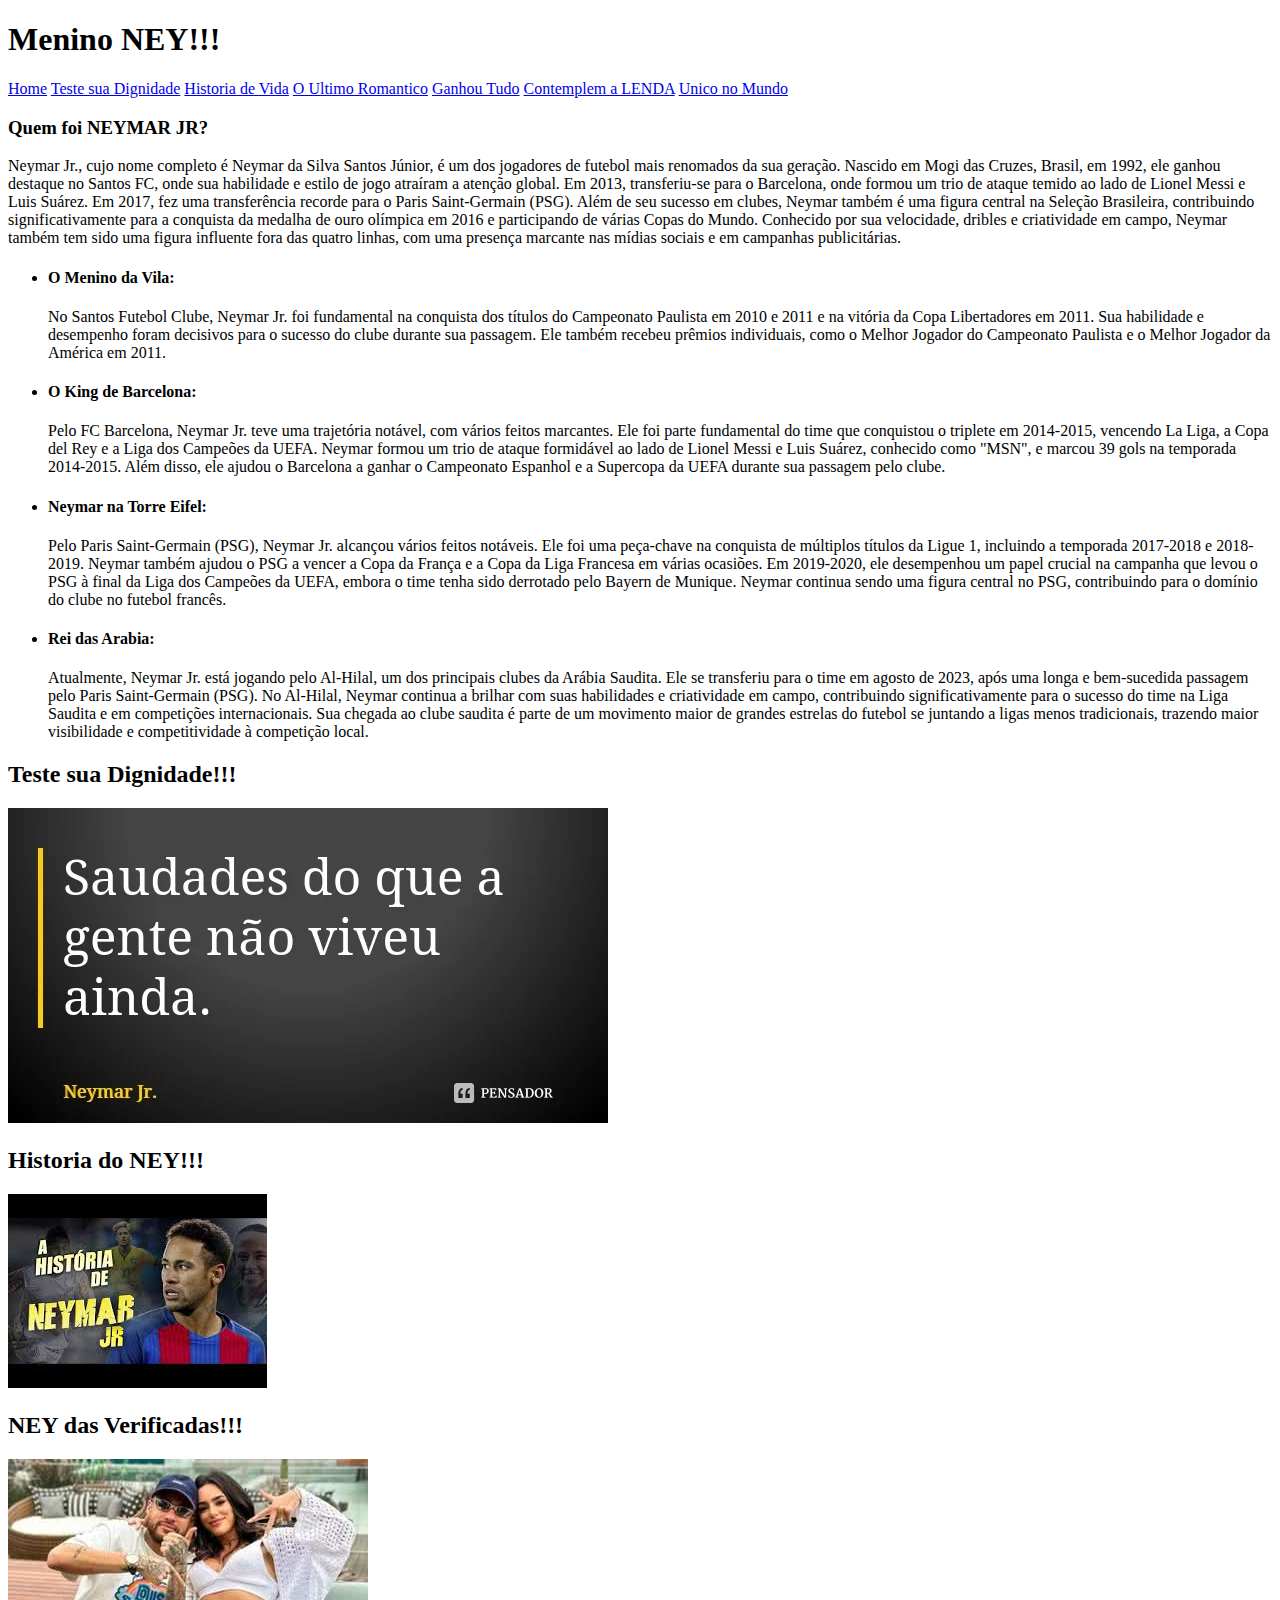
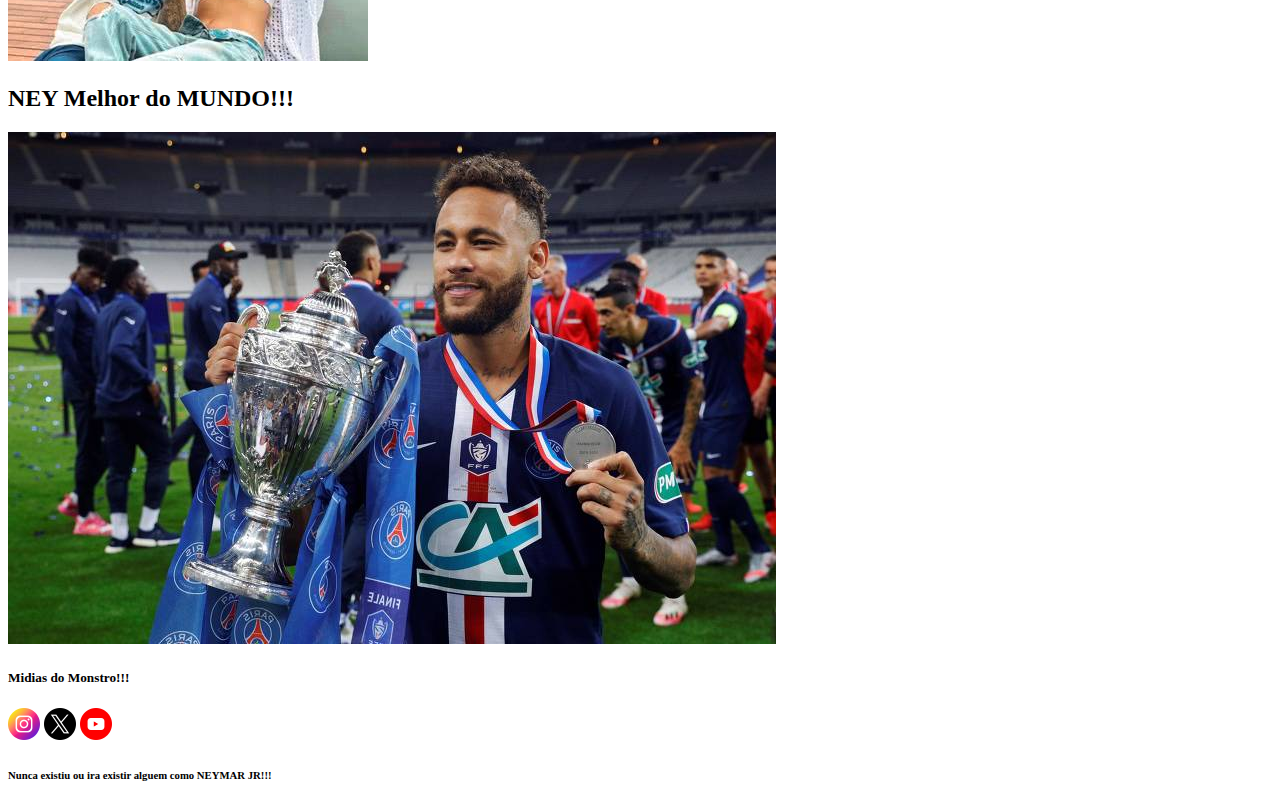
==== Desenvolvimento de Aplicações/Aula 3/site/index.html @ 44639833 "UPDATE FACULDADE" ====
<!DOCTYPE html>
<html lang="pt-BR">
<head>
    <meta charset="UTF-8">
    <meta name="viewport" content="width=device-width, initial-scale=1.0">
    <meta name="author" content="BrayanFV">
    <meta name="description" content="A extraodirnaria hitoria de vida do homem mais fiel do mundo chamado NEYMAR JR!">
    <title>Neymar JR Delas</title>
</head>
<body>
    <header>
        <h1>Menino NEY!!!</h1>
        <nav id="Navegar">
        
                <a href="https://www.neymarjr.com/pt">Home</a>
                <a href="#Teste">Teste sua Dignidade</a>
                <a href="#vidaNEY">Historia de Vida</a>
                <a href="#fiel">O Ultimo Romantico</a>  
                <a href="#GanhaTudo">Ganhou Tudo</a>
                <a href="#Midias">Contemplem a LENDA</a>
                <a href="#Rodape">Unico no Mundo</a>
                
                
            </id>
        </nav>
    </header>
    <main>
        <article>
            <section>
                <h3>Quem foi NEYMAR JR?</h3>
                <p>Neymar Jr., cujo nome completo é Neymar da Silva Santos Júnior, é um dos jogadores de futebol mais renomados da sua geração. Nascido em Mogi das Cruzes, Brasil, em 1992, ele ganhou destaque no Santos FC, onde sua habilidade e estilo de jogo atraíram a atenção global. Em 2013, transferiu-se para o Barcelona, onde formou um trio de ataque temido ao lado de Lionel Messi e Luis Suárez. Em 2017, fez uma transferência recorde para o Paris Saint-Germain (PSG). Além de seu sucesso em clubes, Neymar também é uma figura central na Seleção Brasileira, contribuindo significativamente para a conquista da medalha de ouro olímpica em 2016 e participando de várias Copas do Mundo. Conhecido por sua velocidade, dribles e criatividade em campo, Neymar também tem sido uma figura influente fora das quatro linhas, com uma presença marcante nas mídias sociais e em campanhas publicitárias.</p>
                <ul>
                    <li>
                        <h4>O Menino da Vila:</h4><p>No Santos Futebol Clube, Neymar Jr. foi fundamental na conquista dos títulos do Campeonato Paulista em 2010 e 2011 e na vitória da Copa Libertadores em 2011. Sua habilidade e desempenho foram decisivos para o sucesso do clube durante sua passagem. Ele também recebeu prêmios individuais, como o Melhor Jogador do Campeonato Paulista e o Melhor Jogador da América em 2011.</p>
                    </li>
                    <li>
                        <h4>O King de Barcelona:</h4><p>Pelo FC Barcelona, Neymar Jr. teve uma trajetória notável, com vários feitos marcantes. Ele foi parte fundamental do time que conquistou o triplete em 2014-2015, vencendo La Liga, a Copa del Rey e a Liga dos Campeões da UEFA. Neymar formou um trio de ataque formidável ao lado de Lionel Messi e Luis Suárez, conhecido como "MSN", e marcou 39 gols na temporada 2014-2015. Além disso, ele ajudou o Barcelona a ganhar o Campeonato Espanhol e a Supercopa da UEFA durante sua passagem pelo clube.</p>
                    </li>
                    <li>
                        <h4>Neymar na Torre Eifel:</h4><p>Pelo Paris Saint-Germain (PSG), Neymar Jr. alcançou vários feitos notáveis. Ele foi uma peça-chave na conquista de múltiplos títulos da Ligue 1, incluindo a temporada 2017-2018 e 2018-2019. Neymar também ajudou o PSG a vencer a Copa da França e a Copa da Liga Francesa em várias ocasiões. Em 2019-2020, ele desempenhou um papel crucial na campanha que levou o PSG à final da Liga dos Campeões da UEFA, embora o time tenha sido derrotado pelo Bayern de Munique. Neymar continua sendo uma figura central no PSG, contribuindo para o domínio do clube no futebol francês. </p>
                    </li>
                    <li>
                        <h4>Rei das Arabia:</h4><p>Atualmente, Neymar Jr. está jogando pelo Al-Hilal, um dos principais clubes da Arábia Saudita. Ele se transferiu para o time em agosto de 2023, após uma longa e bem-sucedida passagem pelo Paris Saint-Germain (PSG). No Al-Hilal, Neymar continua a brilhar com suas habilidades e criatividade em campo, contribuindo significativamente para o sucesso do time na Liga Saudita e em competições internacionais. Sua chegada ao clube saudita é parte de um movimento maior de grandes estrelas do futebol se juntando a ligas menos tradicionais, trazendo maior visibilidade e competitividade à competição local.</p>
                    </li>
                </ul>
            </section>
          <nav >
            <h2>Teste sua Dignidade!!!</h2>
            <section id="Teste">
             <a href="./form/index.html" target="_self"><img src="./img/Neypensador.webp"></a>
            </section>
            <h2>Historia do NEY!!!</h2>
                <section id="vidaNEY">
                    <a href="https://www.youtube.com/watch?v=EK5A2ZPyFDA"><img src="./img/HistoriaNEY.jpeg" ></a>
                </section>
                <h2>NEY das Verificadas!!!</h2>
                <section id="fiel">
                     <a href="https://www.youtube.com/watch?v=_Ywa_ECDz5U"><img src="./img/NeymarJogaDentro.jpg" > </a>
                </section>
                <h2>NEY Melhor do MUNDO!!!</h2>
                <section id="GanhaTudo">
                    <a href="https://www.youtube.com/watch?v=ymyirJL46_A"><img src="./img/NeymarMelhordoMundo.jpg" > </a>
                </section>

            </nav>
            
        </article>
    </main>
    <aside>
        <section id="Midias">
        
            <h5>Midias do Monstro!!!</h5>
            <a href="https://www.instagram.com/neymarjr/"><img src="./img/instagram.png"></a>
            <a href="https://x.com/neymarjr"><img src="./img/twitter.png" ></a>
            <a href="https://www.youtube.com/@NeymarJrReal"><img src="./img/youtube.png" ></a>

    </section>
    </aside>
    <footer id="Rodape">
        <h6>Nunca existiu ou ira existir alguem como NEYMAR JR!!!</h6>
    </footer>
</body>
</html>
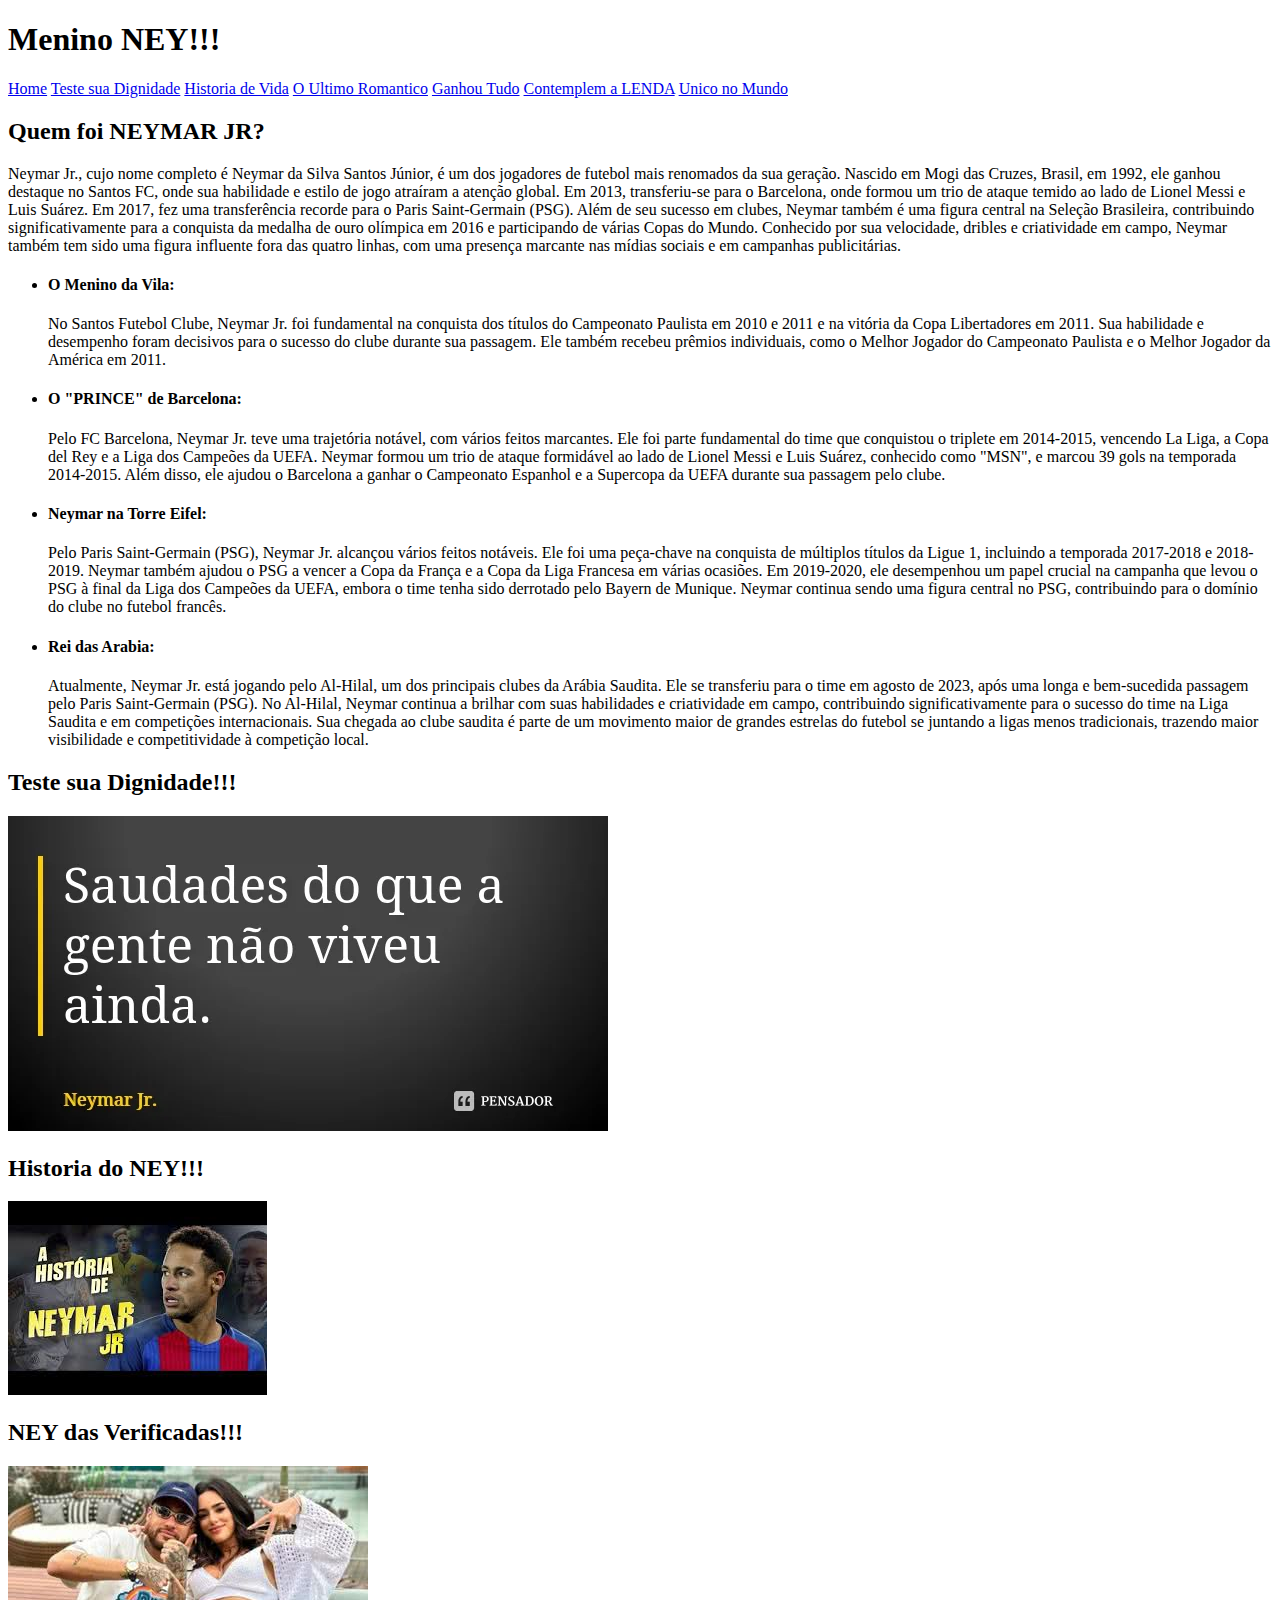
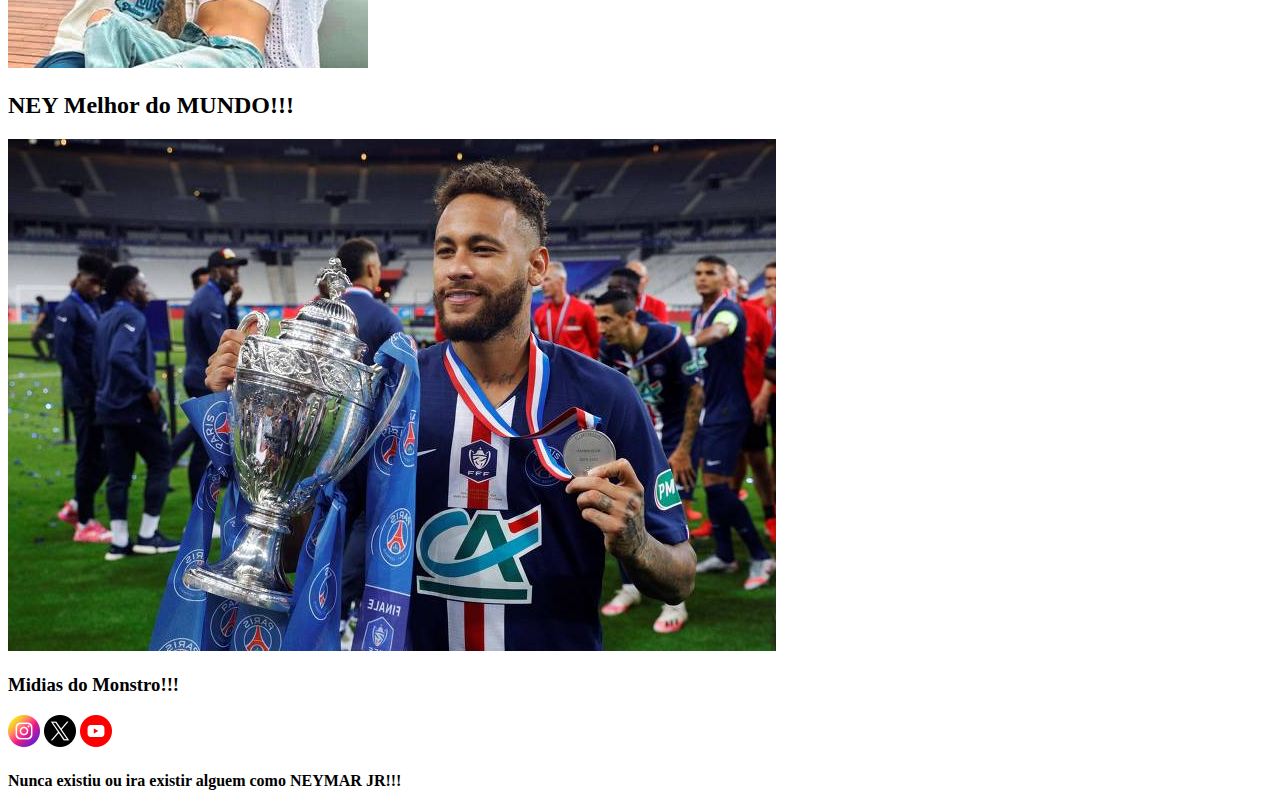
==== commit fa8f647d: "UPDATE FACULDADE" ====
--- a/Desenvolvimento de Aplicações/Aula 3/site/index.html
+++ b/Desenvolvimento de Aplicações/Aula 3/site/index.html
@@ -6,6 +6,7 @@
     <meta name="author" content="BrayanFV">
     <meta name="description" content="A extraodirnaria hitoria de vida do homem mais fiel do mundo chamado NEYMAR JR!">
     <title>Neymar JR Delas</title>
+    <link rel="icon" href="./img/download.ico" type="image/x-icon">
 </head>
 <body>
     <header>
@@ -20,21 +21,19 @@
                 <a href="#Midias">Contemplem a LENDA</a>
                 <a href="#Rodape">Unico no Mundo</a>
                 
-                
-            </id>
         </nav>
     </header>
     <main>
         <article>
             <section>
-                <h3>Quem foi NEYMAR JR?</h3>
+                <h2>Quem foi NEYMAR JR?</h2>
                 <p>Neymar Jr., cujo nome completo é Neymar da Silva Santos Júnior, é um dos jogadores de futebol mais renomados da sua geração. Nascido em Mogi das Cruzes, Brasil, em 1992, ele ganhou destaque no Santos FC, onde sua habilidade e estilo de jogo atraíram a atenção global. Em 2013, transferiu-se para o Barcelona, onde formou um trio de ataque temido ao lado de Lionel Messi e Luis Suárez. Em 2017, fez uma transferência recorde para o Paris Saint-Germain (PSG). Além de seu sucesso em clubes, Neymar também é uma figura central na Seleção Brasileira, contribuindo significativamente para a conquista da medalha de ouro olímpica em 2016 e participando de várias Copas do Mundo. Conhecido por sua velocidade, dribles e criatividade em campo, Neymar também tem sido uma figura influente fora das quatro linhas, com uma presença marcante nas mídias sociais e em campanhas publicitárias.</p>
                 <ul>
                     <li>
                         <h4>O Menino da Vila:</h4><p>No Santos Futebol Clube, Neymar Jr. foi fundamental na conquista dos títulos do Campeonato Paulista em 2010 e 2011 e na vitória da Copa Libertadores em 2011. Sua habilidade e desempenho foram decisivos para o sucesso do clube durante sua passagem. Ele também recebeu prêmios individuais, como o Melhor Jogador do Campeonato Paulista e o Melhor Jogador da América em 2011.</p>
                     </li>
                     <li>
-                        <h4>O King de Barcelona:</h4><p>Pelo FC Barcelona, Neymar Jr. teve uma trajetória notável, com vários feitos marcantes. Ele foi parte fundamental do time que conquistou o triplete em 2014-2015, vencendo La Liga, a Copa del Rey e a Liga dos Campeões da UEFA. Neymar formou um trio de ataque formidável ao lado de Lionel Messi e Luis Suárez, conhecido como "MSN", e marcou 39 gols na temporada 2014-2015. Além disso, ele ajudou o Barcelona a ganhar o Campeonato Espanhol e a Supercopa da UEFA durante sua passagem pelo clube.</p>
+                        <h4>O "PRINCE" de Barcelona:</h4><p>Pelo FC Barcelona, Neymar Jr. teve uma trajetória notável, com vários feitos marcantes. Ele foi parte fundamental do time que conquistou o triplete em 2014-2015, vencendo La Liga, a Copa del Rey e a Liga dos Campeões da UEFA. Neymar formou um trio de ataque formidável ao lado de Lionel Messi e Luis Suárez, conhecido como "MSN", e marcou 39 gols na temporada 2014-2015. Além disso, ele ajudou o Barcelona a ganhar o Campeonato Espanhol e a Supercopa da UEFA durante sua passagem pelo clube.</p>
                     </li>
                     <li>
                         <h4>Neymar na Torre Eifel:</h4><p>Pelo Paris Saint-Germain (PSG), Neymar Jr. alcançou vários feitos notáveis. Ele foi uma peça-chave na conquista de múltiplos títulos da Ligue 1, incluindo a temporada 2017-2018 e 2018-2019. Neymar também ajudou o PSG a vencer a Copa da França e a Copa da Liga Francesa em várias ocasiões. Em 2019-2020, ele desempenhou um papel crucial na campanha que levou o PSG à final da Liga dos Campeões da UEFA, embora o time tenha sido derrotado pelo Bayern de Munique. Neymar continua sendo uma figura central no PSG, contribuindo para o domínio do clube no futebol francês. </p>
@@ -69,7 +68,7 @@
     <aside>
         <section id="Midias">
         
-            <h5>Midias do Monstro!!!</h5>
+            <h3>Midias do Monstro!!!</h3>
             <a href="https://www.instagram.com/neymarjr/"><img src="./img/instagram.png"></a>
             <a href="https://x.com/neymarjr"><img src="./img/twitter.png" ></a>
             <a href="https://www.youtube.com/@NeymarJrReal"><img src="./img/youtube.png" ></a>
@@ -77,7 +76,7 @@
     </section>
     </aside>
     <footer id="Rodape">
-        <h6>Nunca existiu ou ira existir alguem como NEYMAR JR!!!</h6>
+        <h4>Nunca existiu ou ira existir alguem como NEYMAR JR!!!</h4>
     </footer>
 </body>
 </html>